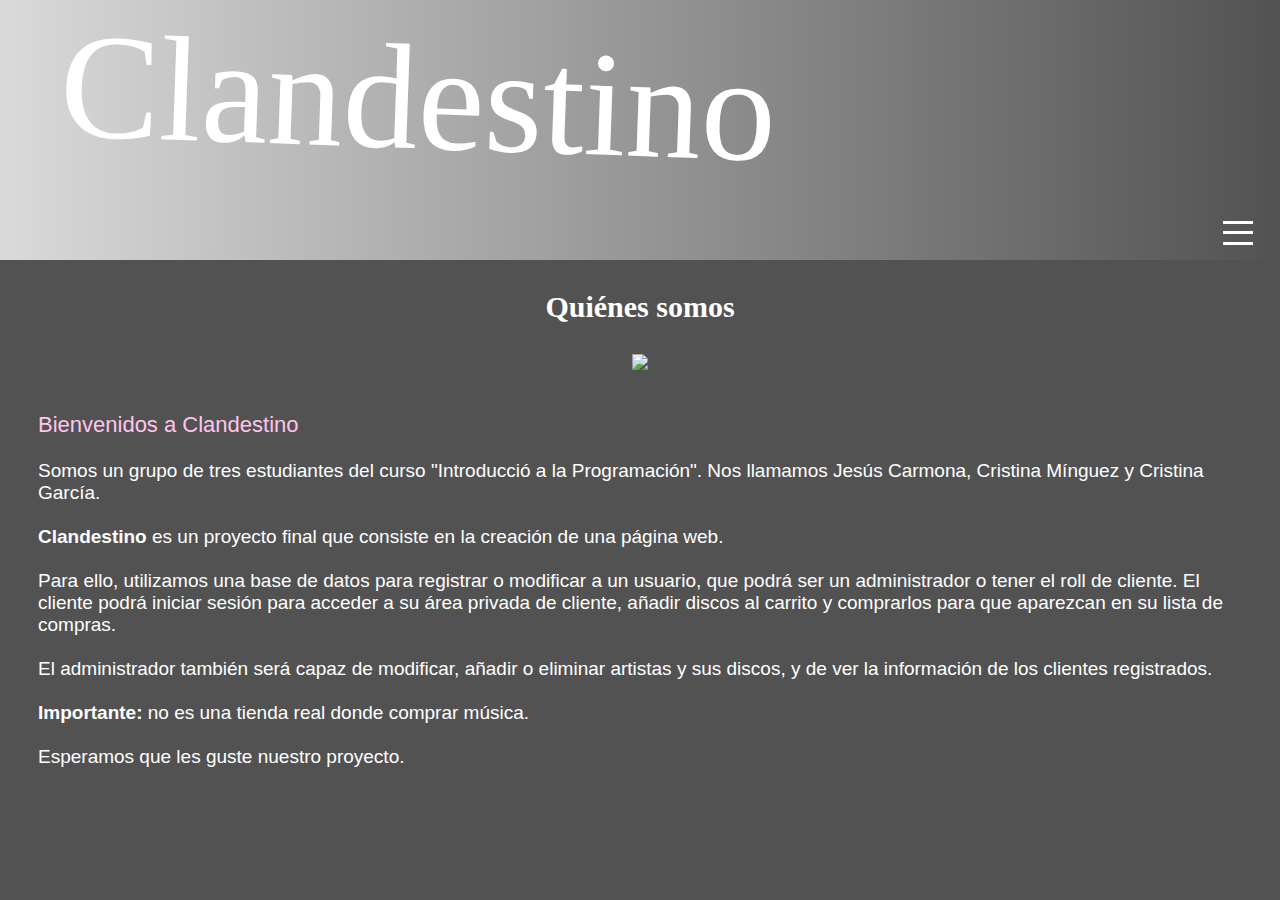
==== src/main/webapp/QuienesSomos.html @ d307aca5 "COOKIE arreglada y Quiénes Somos HTML" ====
<!DOCTYPE html>
<html>
<head>
<meta charset="ISO-8859-1">
<link rel="stylesheet" href="style.css">
<link href="https://pagecdn.io/lib/easyfonts/fonts.css" rel="stylesheet">
<title>Qui�nes somos</title>
</head>
<body>
	<header>
		<div class="logo">
			<a href="index.jsp">Clandestino</a>
		</div>
		<input type="checkbox" class="checkbox" id="flag" /> <label for="flag"
			class="menu-toogle"><span></span></label>
		<nav>
			<ul>
				<li><a href="user.jsp">Usuario</a>
				<li><a href="#">Artistas</a>
				<li><a href="#">Noticias</a>
				<li><a href="QuienesSomos.html">Qui�nes somos</a>
			</ul>
		</nav>
	</header>
	<div class="quienessomos">
		<h2>Qui�nes somos</h2>
	</div>
	<div class="imagencentro">
		<img
			src="https://image.freepik.com/vector-gratis/heavy-metal-o-banda-rock-gotico-actuando-escenario-hombres-mujeres-pelo-largo-cantando-tocando-musica-concierto-o-ensayo-aislado-sobre-fondo-blanco-ilustracion-dibujos-animados-plana_198278-1357.jpg">
	</div>
	<main id="somosClandestino">
		<p id="bienvenida">Bienvenidos a Clandestino</p>
		<br>
		<p>Somos un grupo de tres estudiantes del curso
			"Introducci&oacute; a la Programaci&oacute;n". Nos llamamos Jes�s
			Carmona, Cristina M&iacute;nguez y Cristina Garc&iacute;a.</p>
		<br>
		<p>
			<b>Clandestino</b> es un proyecto final que consiste en la
			creaci&oacute;n de una p&aacute;gina web.
		</p>
		<br>
		<p>Para ello, utilizamos una base de datos para registrar o
			modificar a un usuario, que podr&aacute; ser un administrador o tener
			el roll de cliente. El cliente podr&aacute; iniciar sesi�n para
			acceder a su &aacute;rea privada de cliente, a�adir discos al carrito
			y comprarlos para que aparezcan en su lista de compras.</p>
		<br>
		<p>El administrador tambi&eacute;n ser&aacute; capaz de modificar,
			a�adir o eliminar artistas y sus discos, y de ver la
			informaci&oacute;n de los clientes registrados.</p>
		<br>
		<p>
			<b>Importante:</b> no es una tienda real donde comprar m&uacute;sica.
		</p>
		<br>
		<p>Esperamos que les guste nuestro proyecto.</p>
	</main>
</body>
</html>
---- src/main/webapp/style.css ----
*{
	margin: 0px;
	padding: 0px;
	text-decoration: none;
}
h1, h2, h3{
	font-family: 'Bree Serif', serif;}
h1{
	font-size: 50px;
}
h2{
	font-size: 30px;
}
h3{
	font-size: 19px;
}
a{
	text-decoration: none;
}
/*+++++++++++++++++++++++ header y nav ++++++++++++++++++++++++++*/

header{
	background-image: linear-gradient(to right, #dadada, #525252);
	overflow: hidden;
}
.logo {
	font-size: 150px;
	font-family: 'Stardos Stencil', cursive;
	height: 180px;
	margin-left: 60px;
	padding-top: 20px;
	transform: rotate(2deg);
}
header a{
	color: white;
	font-size: 150px;
}
body{
	background-color: #525252;
}
/*++++++++menu hambuergesa+++++*/
#flag {
	display: none;
}
.menu-toogle {
	position: absolute;
	display: block;
	width: 45px;
	height: 45px;
	cursor: pointer;
	right: 20px;
	top: 210px;
	z-index: 1;
}
.menu-toogle span {
	position: absolute;
	top: 0;
	right: 0;
	bottom: 0;
	left: 0;
	width: 30px;
	height: 3px;
	margin: auto;
	background: #fff;
}
.menu-toogle span:before,
.menu-toogle span:after {
	position: absolute;
	width: inherit;
	height: inherit;
	content: '';
	background: #fff;
	left: 0;
}
.menu-toogle span:before {
	top: -0.7em;
}
.menu-toogle span:after {
	bottom: -0.7em;
}
/*+++++++++++++++ NAV ++++++++++++++++++*/
#flag:checked ~ nav{
	bottom: 0px;
}
nav{
	height: 60px;
	position: relative;
	bottom: -60px;
	transition: all 0.5s ease;
}
nav ul{
	margin-right: 80px;
}
/*++++++++++ ANIMATION HAMBUR +++++++++*/
#flag:checked + .menu-toogle span {
	background: none;
}
.menu-toogle span {
	transition: background 0s .25s;
	font-size: 15px;
}
.menu-toogle span:before {
	-webkit-transition-property: top, transform;
	transition-property: top, transform;
}
.menu-toogle span:after {
	-webkit-transition-property: bottom, transform;
	transition-property: bottom, transform;
}
#flag:checked + .menu-toogle span:before {
	top: 0;
	-webkit-transform: rotate(45deg);
	-ms-transform: rotate(45deg);
	transform: rotate(45deg);
}
#flag:checked + .menu-toogle span:after {
	bottom: 0;
	-webkit-transform: rotate(-45deg);
	-ms-transform: rotate(-45deg);
	transform: rotate(-45deg);
}
#flag:checked + .menu-toogle span:before,
#flag:checked + .menu-toogle span:after {
	-webkit-transition-delay: 0s, .25s;
	transition-delay: 0s, .25s;
}
.menu-toogle span:before,
.menu-toogle span:after {
	-webkit-transition-delay: .25s, 0s;
	-webkit-transition-duration: .25s, .25s;
	transition-delay: .25s, 0s;
	transition-duration: .25s, .25s;
}
/*++++++++++++++++++++ Nav +++++++++++++++++++++++++*/
nav {
	text-align: right;
	background-color: #a8199f;
}
nav ul li{
	display: inline-block;
	margin: 15px 20px;
	font-size: 25px;
}
nav ul li a{
	color: white;
	font-size: 25px;
}
/*++++++++++++++++++ tablas ++++++++++++++++++++++++++*/
.botoncrear{
	background: none;
	border: none;
	font-size: 30px;
	cursor: pointer;
	position: absolute;
	right: 200px;
}
.botoncrear:hover{
	color: #a8199f;	
}
table, th, td{
    border-left: solid 2px #fff!important;
    border-right: solid 2px #fff!important;
    border-top: none!important;
    border-bottom: none!important;
}
table {
	margin: 30px auto;
	border-collapse: collapse;
}
table caption {
	font-size: 40px;
	font-family: 'Bree Serif', serif;
	margin-bottom: 20px;
}

table th, td{
	padding: 5px 20px;
	color: #fff;
	font-size: 16px;
}

table td button{
	background: none;
	border: none;
	cursor: pointer;
	margin-right: 20px;
}
table td div{
	width: 50px;
	height: 50px;
	background-size: cover;
	background-position: center;
}
table tr .fa-edit:hover{
	color: #a8199f;
}
table th{
    background-color: #a8199f;
	font-size: 20px;
	color: #fff;
}
table tr:nth-child(even) td{
    background-color: #525252;
}
table tr:nth-child(odd) td{
    background-color: #a8199f;;
}
table tr:nth-child(even) .fa-edit:hover{
	color: #a8199f;
}
table tr:nth-child(odd) .fa-edit:hover{
	color: #525252;
}

table tr .fa-edit{
	color: #fff;
	font-size: 25px;
}
table tr .fa-trash{
	color: #ff0000;;
	font-size: 25px;
}
/*   +++++++++++++++++++++++++++++++++++ iframe de las tablas   +++++++++++++++++++++++++++++++++++*/
#iframeuser {
	width: 70vw;
	height: 300px;
	margin: 0px auto 100px auto;
	display: block
}
#iframeart {
	width: 900px;
	height: 300px;
	display: block;
	margin: 0px auto 100px auto;
}
/*++++++++++++ formularios +++++++++++++*/
#form {
	width: 350px;
	margin: auto;
	padding: 30px 40px;
	text-align: center;
	background-color: #a8199f;
	color: white;
	font-family: 'Barlow Semi Condensed', sans-serif;
	position: absolute;
	left: calc(50vw - 200px);
	top: calc(50vh - 215px);
}
.backform {
	width: 100vw;
	position: absolute;
	height: 100vh;
	background-color: rgba(255,255,255,0.5);
	left: 0px;
	z-index: -1;
}
#formiframeuser{
	width: calc(100vw - 80px);
	height: 240px;
	margin: auto;
	padding: 50px 40px;
	text-align: right;
	background-color: #a8199f;
	color: white;
	font-family: 'Barlow Semi Condensed', sans-serif;
}
#formiframeart{
	width: calc(100vw - 80px);
	height: 240px;
	margin: auto;
	padding: 50px 40px;
	text-align: right;
	background-color: #a8199f;
	color: white;
	font-family: 'Barlow Semi Condensed', sans-serif;
}
#formuser1 {
	position: fixed;
	top: -500px;
}
#formuser2{
	position: relative;
}
.input {
	background-color: #525252;
	border-top: none;
	border-right: none;
	border-left: none;
	border-bottom: solid 1px #fff;
	color: white;
	height: 20px;
}
.cerr1{
	position: absolute;
	background: none;
	border: none;
	cursor: pointer;
	left: calc(50vw - 200px);
	top: calc(50vh - 215px);
	z-index: 1;
	font-size: 30px;
}
.cerr2{
	position: absolute;
	background: none;
	border: none;
	cursor: pointer;
	left: calc(100vw - 50px);
	z-index: 1;
}
.botonform{
	border: none;
	font-size: 30px;
	padding: 20px;
	font-family: 'Stardos Stencil', cursive;
	margin-top: 20px;
	transform: rotate(5deg);
	cursor: pointer;
	position: absolute;
	left: 200px;
	bottom: -50px;
}
.botonform2{
	background-color: #525252;
	border: none;
	font-size: 20px;
	padding: 5px 10px;
	color: #fff;
	cursor: pointer;
}
.botonform2:hover{
	background-color: #fff;
	color: #525252;
}
.botonform:hover{
	background-color: #525252;
	color: #fff;
	transition:0.3s;
	padding: 30px;
	transform: rotate(-5deg);
}
.botoncerrar:hover{
	color: white;
}
.botoncerrar i{
	font-size: 30px;
}
#formcreauser, #formcrearart, #formcreardisc, #fomrmodiuser, #fomrmodiart, #fomrmodidisc{
	position: absolute;
	left: -110vw;
	top: 500px;
	transition: 1s;
}
form label{
	font-size: 30px;
}
form input{
	margin-bottom: 10px;
}
.input1{
	margin-left: 63px;
}
.imgYboton *{
	display: inline-block;
	vertical-align: top;
	margin-top: 30px;
}
.formborrar{
	display: inline-block;
}
/*++++++++++++++++++++++++++++++ logon +++++++++++++++++++++++++++++*/

.msgerr{
	color:white;
	font-size: 20px;
}
/*+++++++++++++++++++++++++ Pagina de Usuario ++++++++++++++++++++++*/
section{
	width: 85vw;
	margin: auto;
	margin-top: 50px;
	padding: 50px;
	background-color: white;
}
section h2{
	text-align: center;
}
section h2, button{
	display: inline-block;
}
.headuser{
	position: relative;
	margin-bottom: 50px;
}
.headuser .imguser, .nameuser, .lugaruser{
	display: inline-block;
}
.headuser .nameuser, .lugaruser{
	position: absolute;
}
.headuser .imguser{
	width: 200px;
	height: 200px;
	background-size: cover;
	background-position: center;
}
.nameuser{
	margin-left: 50px;
}
.nameuser h1:nth-child(1){
	font-size: 60px;
}
.lugaruser{
	right: 0px;
	text-align: right;
}
.lugaruser h1:nth-child(1){
	font-size: 60px;
}
.bodysection{
	text-align: center;
}
.logout{
	text-align: center;
	margin-top: 30px;
}
.botonlogout{
	border: none;
	padding: 20px;
	background-color: #525252;
	color: #fff;
	font-size: 30px;
	cursor: pointer;
}
.botonlogout:hover{
	background-color: #a8199f;
}
.botonlogout i{
	margin-left: 10px;
}
/*++++++++++++++++++++++++++++ p�gina de artista +++++++++++++++++++++++++++*/
.headart {
	position: relative;
	margin-bottom: 50px;
	width: 100%;
	height: 550px;
}
.headart img{
	display: inline-block;
}
.headart img {
	max-width: 65vw;
	max-height: 530px;
}
.infoart{
	display:inline-block;
	position:absolute;
	bottom:0px;
	padding: 0px 20px;
	right:10vw;
	background-color: rgba(82, 82, 82, 0.3);
	text-align: right;
}
.infoart h1{
	font-size: 80px;
}
.bodyart{
	text-align: center;
}
.discosart {
	margin: 50px;
	display: inline-block;
	position: relative;
	width: 250px;
}
.discosart *{
	display: block;
}
.discosart img{
	width: 200px;
	margin: auto;
}
.discosart h2:nth-child(3) , .fa-euro-sign{
	display: inline-block;
	margin: 0px 5px;
}
.discosart .fa-euro-sign{
	font-size: 25px;
}
.botoncarrito{
	background: none;
	border: none;
	position: absolute;
	left: 90px;
	cursor: pointer;
}
.botoncarrito .fa-shopping-cart{
	font-size: 50px;
	display: block;
}
.botoncarrito .fa-shopping-cart:hover{
	transition: 0.5s;
	font-size: 60px;
	color: #a8199f;
}

/*+++++++++++++++++++++++++++++++++ Imdex ++++++++++++++++++++++++++++*/
.catal{
	width: 33vw;
	/*margin: auto;*/
	margin-left: 50px;
	margin-top: 50px;
	display: inline-block;
	position: absolute;
	font-size: 0px;
}
.catalogos{
	height: 250px;
	background-size: cover;
	background-position: center;
	width: 16vw;
	display: inline-block;
}
.catalogos div {
	position: relative;
	height: 250px;
	background-image: linear-gradient(to top, #dadada, rgba(255,255,255,0) 50%);
	transition: 0.5s;
}
.catalogos div *{
	position: absolute;
	color: #a8199f;
	bottom: 0px;
	margin-left: 10px;
}
.catalogos div h2 {
	bottom: 35px;
	line-height: 30px;
}
.catalogos div .fa{
	left: 30px;
	font-size: 19px;
}
.catalogos div:hover{
	background-color: rgba(255,255,255,0.5);
	
	transition: 0.5s;
}
.cataldisc{
	left:35vw;
}

.quienessomos h2{
	color: #fff;
	padding: 1em;
	text-align: center;
}

.imagencentro {
	text-align: center;
}

#bienvenida {
	color: #FFC5ED;
	font-size: 22px;
}

#somosClandestino {
	color: #fff;
	font-size: 19px;
	font-family: Verdana, sans-serif;
	padding: 2em;	
}
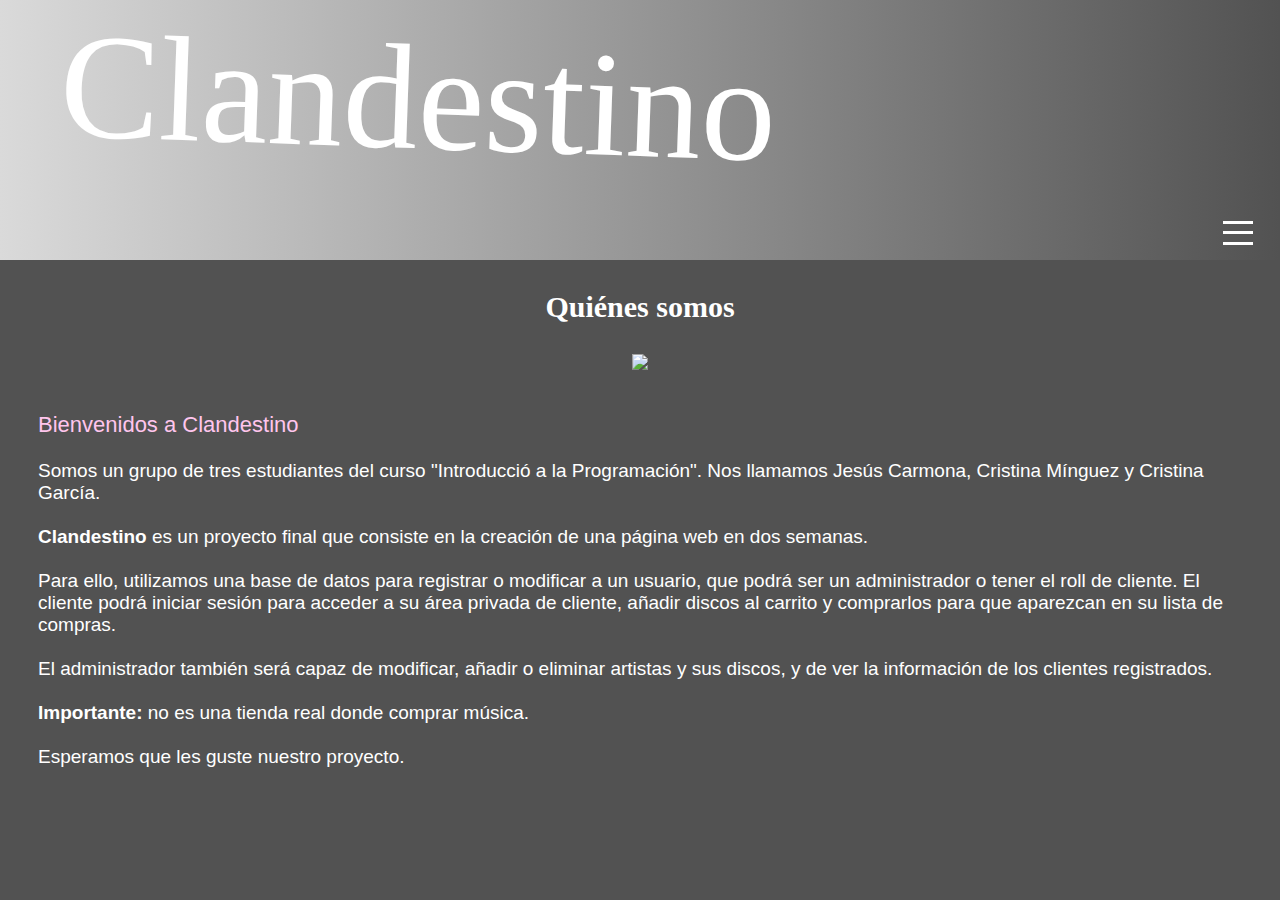
==== commit b3bce527: "cosas" ====
--- a/src/main/webapp/QuienesSomos.html
+++ b/src/main/webapp/QuienesSomos.html
@@ -38,7 +38,7 @@
 		<br>
 		<p>
 			<b>Clandestino</b> es un proyecto final que consiste en la
-			creaci&oacute;n de una p&aacute;gina web.
+			creaci&oacute;n de una p&aacute;gina web en dos semanas.
 		</p>
 		<br>
 		<p>Para ello, utilizamos una base de datos para registrar o
--- a/src/main/webapp/style.css
+++ b/src/main/webapp/style.css
@@ -152,88 +152,203 @@
 	font-size: 30px;
 	cursor: pointer;
 	position: absolute;
-	right: 200px;
+	right: 15vw;
 }
 .botoncrear:hover{
 	color: #a8199f;	
 }
-table, th, td{
-    border-left: solid 2px #fff!important;
-    border-right: solid 2px #fff!important;
+.tablacrear th, .tablacrear td{
+    border-left: solid 2px #fff;
+    border-right: solid 2px #fff;
     border-top: none!important;
     border-bottom: none!important;
 }
-table {
+.tablacrear {
 	margin: 30px auto;
 	border-collapse: collapse;
 }
-table caption {
+.tablacrear caption {
 	font-size: 40px;
 	font-family: 'Bree Serif', serif;
 	margin-bottom: 20px;
 }
 
-table th, td{
+.tablacrear th, .tablacrear td{
 	padding: 5px 20px;
 	color: #fff;
 	font-size: 16px;
 }
 
-table td button{
+.tablacrear td button{
 	background: none;
 	border: none;
 	cursor: pointer;
 	margin-right: 20px;
 }
-table td div{
+.tablacrear td div{
 	width: 50px;
 	height: 50px;
 	background-size: cover;
 	background-position: center;
 }
-table tr .fa-edit:hover{
+.tablacrear tr .fa-edit:hover{
 	color: #a8199f;
 }
-table th{
+.tablacrear th{
     background-color: #a8199f;
 	font-size: 20px;
 	color: #fff;
 }
-table tr:nth-child(even) td{
+.tablacrear tr:nth-child(even) td{
     background-color: #525252;
 }
-table tr:nth-child(odd) td{
+.tablacrear tr:nth-child(odd) td{
     background-color: #a8199f;;
 }
-table tr:nth-child(even) .fa-edit:hover{
+.tablacrear tr:nth-child(even) .fa-edit:hover{
 	color: #a8199f;
 }
-table tr:nth-child(odd) .fa-edit:hover{
+.tablacrear tr:nth-child(odd) .fa-edit:hover{
 	color: #525252;
 }
 
-table tr .fa-edit{
+.tablacrear tr .fa-edit{
 	color: #fff;
 	font-size: 25px;
 }
-table tr .fa-trash{
+.tablacrear tr .fa-trash-alt{
 	color: #ff0000;;
 	font-size: 25px;
 }
-/*   +++++++++++++++++++++++++++++++++++ iframe de las tablas   +++++++++++++++++++++++++++++++++++*/
-#iframeuser {
+.tablacrear a{
+	margin-right: 10px;
+}
+/*   +++++++++++++++++++++++++++++++++++ tablas   +++++++++++++++++++++++++++++++++++*/
+.tablas{
+	height: 500px;
+	overflow: auto;
+	margin: 0px auto 100px auto;
 	width: 70vw;
-	height: 300px;
-	margin: 0px auto 100px auto;
-	display: block
-}
-#iframeart {
-	width: 900px;
-	height: 300px;
-	display: block;
-	margin: 0px auto 100px auto;
-}
-/*++++++++++++ formularios +++++++++++++*/
+	background-color: #525252;
+}
+
+/* ++++++++++++++++++++++++++ formularios Login +++++++++++++++++ ++++++++++++++++++++++++*/
+.formlogin{
+	display:inline-block;
+	background-color:#a8199f;
+	text-align: right;
+	padding: 50px;
+	position:relative;
+}
+.formlogin h2{
+	margin: auto;
+	display: inline-block;
+}
+.formlogin input {
+	background-color: #525252;
+	border: none;
+	height: 35px;
+	font-size: 20px;
+	padding-left: 10px;
+	border-bottom: 2px white solid;
+	color: #fff;
+	margin: 10px 0px;
+}
+.formlogin .botonlogin{
+	background-color: #fff;
+	border: none;
+	font-size: 30px;
+	padding: 20px;
+	font-family: 'Stardos Stencil', cursive;
+	margin-top: 20px;
+	height: 90px;
+	transform: rotate(5deg);
+	color: #525252;
+	cursor: pointer;
+	position: absolute;
+	left: 200px;
+	bottom: -50px;
+	transition:0.3s;
+}
+.formlogin .botonlogin:hover{
+	background-color: #a8199f;
+	border: solid 2px #fff;
+	color: #fff;
+	transition:0.3s;
+	padding: 30px;
+	transform: rotate(-5deg);
+}
+@media screen and (max-width: 1400px){
+	.formlogin{
+	margin: 50px auto;
+	}
+}
+/* ++++++++++++++++++++++++++ formularios de modificar ++++++++++++++++++++++++*/
+.tablaform1{
+	margin: 50px 15vw 0px 15vw;
+}
+.tablaform1 div:nth-child(2){
+	display: inline-block;
+}
+.tablaform2 {
+	border-collapse: collapse;
+	display: inline-block;
+}
+.tablaform2 tr td {
+	background: none;
+	padding: 5px;
+	font-family: 'Bree Serif', serif;
+}
+.tablaform2 tr td:nth-child(odd) {
+	text-align: right;
+}
+.urlavatar{
+	margin: 0px 15vw 50px;
+}
+.urlavatar label{
+	font-family: 'Bree Serif', serif;
+}
+.formmodi {
+	background-color: #a8199f;
+	font-size: 30px;
+	padding: 50px 0px;
+}
+.formmodi h1{
+	text-align: center;
+}
+.tablaform2 input, .urlavatar input{
+	background-color: #525252;
+	border: none;
+	height: 35px;
+	font-size: 20px;
+	padding-left: 10px;
+	border-bottom: 2px white solid;
+	color: #fff;
+}
+.imgform {
+	display: inline-block;
+	width: 250px;
+	height: 250px;
+	background-size: cover;
+	margin: auto;
+}
+.imginput{
+	width: 847px;
+}
+.botmodi{
+	margin-left: 50vw;
+	background-color: #525252;
+	border: none;
+	font-size: 20px;
+	color: #fff;
+	cursor: pointer;
+	padding: 10px;
+}
+.botmodi:hover{
+	background-color: #fff;
+	color: #525252;
+}
+/*+++++++++++++++++++++ formularios de crear ++++++++++++++++++++++++++*/
 #form {
 	width: 350px;
 	margin: auto;
@@ -254,26 +369,6 @@
 	left: 0px;
 	z-index: -1;
 }
-#formiframeuser{
-	width: calc(100vw - 80px);
-	height: 240px;
-	margin: auto;
-	padding: 50px 40px;
-	text-align: right;
-	background-color: #a8199f;
-	color: white;
-	font-family: 'Barlow Semi Condensed', sans-serif;
-}
-#formiframeart{
-	width: calc(100vw - 80px);
-	height: 240px;
-	margin: auto;
-	padding: 50px 40px;
-	text-align: right;
-	background-color: #a8199f;
-	color: white;
-	font-family: 'Barlow Semi Condensed', sans-serif;
-}
 #formuser1 {
 	position: fixed;
 	top: -500px;
@@ -281,7 +376,7 @@
 #formuser2{
 	position: relative;
 }
-.input {
+#form .input {
 	background-color: #525252;
 	border-top: none;
 	border-right: none;
@@ -289,6 +384,7 @@
 	border-bottom: solid 1px #fff;
 	color: white;
 	height: 20px;
+	margin-bottom: 10px;
 }
 .cerr1{
 	position: absolute;
@@ -345,7 +441,7 @@
 .botoncerrar i{
 	font-size: 30px;
 }
-#formcreauser, #formcrearart, #formcreardisc, #fomrmodiuser, #fomrmodiart, #fomrmodidisc{
+#formcreauser, #formcrearart, #formcreardisc{
 	position: absolute;
 	left: -110vw;
 	top: 500px;
@@ -354,9 +450,6 @@
 form label{
 	font-size: 30px;
 }
-form input{
-	margin-bottom: 10px;
-}
 .input1{
 	margin-left: 63px;
 }
@@ -368,7 +461,7 @@
 .formborrar{
 	display: inline-block;
 }
-/*++++++++++++++++++++++++++++++ logon +++++++++++++++++++++++++++++*/
+/*++++++++++++++++++++++++++++++ login +++++++++++++++++++++++++++++*/
 
 .msgerr{
 	color:white;
@@ -437,6 +530,9 @@
 }
 .botonlogout i{
 	margin-left: 10px;
+}
+.carrito{
+	text-align: center;
 }
 /*++++++++++++++++++++++++++++ p�gina de artista +++++++++++++++++++++++++++*/
 .headart {
@@ -472,6 +568,7 @@
 	display: inline-block;
 	position: relative;
 	width: 250px;
+	height: 480px;
 }
 .discosart *{
 	display: block;
@@ -480,9 +577,25 @@
 	width: 200px;
 	margin: auto;
 }
+.discosart h2:nth-child(2){
+	height: 140px;
+}
 .discosart h2:nth-child(3) , .fa-euro-sign{
 	display: inline-block;
 	margin: 0px 5px;
+}
+.discosart form {
+	height: 100px;
+	position: absolute;
+	bottom: 0px;
+	width: 100%;
+}
+.discosart form *{
+	display: inline-block;
+}
+.discosart form input:nth-child(4){
+	width: 40px;
+	margin-left: 20px;
 }
 .discosart .fa-euro-sign{
 	font-size: 25px;
@@ -493,6 +606,7 @@
 	position: absolute;
 	left: 90px;
 	cursor: pointer;
+	bottom: 0px;
 }
 .botoncarrito .fa-shopping-cart{
 	font-size: 50px;
@@ -507,7 +621,6 @@
 /*+++++++++++++++++++++++++++++++++ Imdex ++++++++++++++++++++++++++++*/
 .catal{
 	width: 33vw;
-	/*margin: auto;*/
 	margin-left: 50px;
 	margin-top: 50px;
 	display: inline-block;
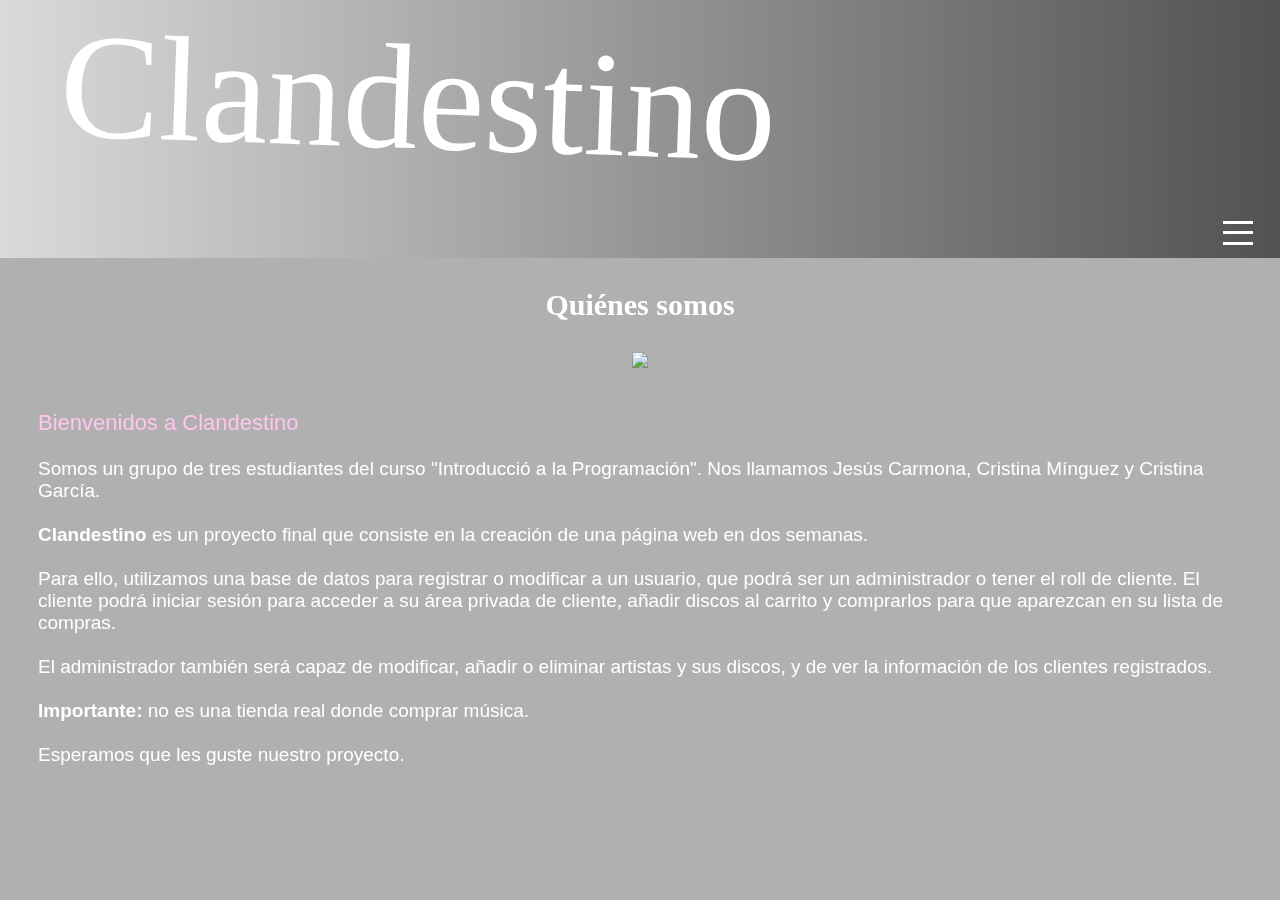
==== commit 9cbfb20f: "boton carito y mas" ====
--- a/src/main/webapp/QuienesSomos.html
+++ b/src/main/webapp/QuienesSomos.html
@@ -57,5 +57,6 @@
 		<br>
 		<p>Esperamos que les guste nuestro proyecto.</p>
 	</main>
+	
 </body>
 </html>--- a/src/main/webapp/style.css
+++ b/src/main/webapp/style.css
@@ -1,7 +1,8 @@
-*{
+* {
 	margin: 0px;
 	padding: 0px;
 	text-decoration: none;
+	list-style: none;
 }
 h1, h2, h3{
 	font-family: 'Bree Serif', serif;}
@@ -16,6 +17,20 @@
 }
 a{
 	text-decoration: none;
+}
+body {
+	background-size: 800px;
+	background-image: url("https://img.wallpapersafari.com/desktop/1024/576/62/28/89hAtx.jpg"), url("https://media.tarkett-image.com/large/TH_25094225_25187225_001.jpg");
+	background-blend-mode: luminosity;
+	background-attachment: fixed;
+}
+body::before {
+	content: '';
+	background-color: rgba(156, 156, 156,0.8);
+	position: fixed;
+	width: 100%;
+	height: 100%;
+	z-index: -1;
 }
 /*+++++++++++++++++++++++ header y nav ++++++++++++++++++++++++++*/
 
@@ -34,9 +49,6 @@
 header a{
 	color: white;
 	font-size: 150px;
-}
-body{
-	background-color: #525252;
 }
 /*++++++++menu hambuergesa+++++*/
 #flag {
@@ -83,7 +95,6 @@
 	bottom: 0px;
 }
 nav{
-	height: 60px;
 	position: relative;
 	bottom: -60px;
 	transition: all 0.5s ease;
@@ -138,12 +149,17 @@
 }
 nav ul li{
 	display: inline-block;
-	margin: 15px 20px;
+	padding: 15px 20px;
 	font-size: 25px;
+	transition: 0.1s;
 }
 nav ul li a{
 	color: white;
 	font-size: 25px;
+}
+nav ul li:hover{
+	background-color: #525252;
+	transition: 0.3s;
 }
 /*++++++++++++++++++ tablas ++++++++++++++++++++++++++*/
 .botoncrear{
@@ -239,6 +255,7 @@
 	text-align: right;
 	padding: 50px;
 	position:relative;
+	border-radius: 15px;
 }
 .formlogin h2{
 	margin: auto;
@@ -360,6 +377,7 @@
 	position: absolute;
 	left: calc(50vw - 200px);
 	top: calc(50vh - 215px);
+	border-radius: 15px;
 }
 .backform {
 	width: 100vw;
@@ -368,6 +386,7 @@
 	background-color: rgba(255,255,255,0.5);
 	left: 0px;
 	z-index: -1;
+	filter: blur(400px);
 }
 #formuser1 {
 	position: fixed;
@@ -386,13 +405,13 @@
 	height: 20px;
 	margin-bottom: 10px;
 }
-.cerr1{
+.cerr1 {
 	position: absolute;
 	background: none;
 	border: none;
 	cursor: pointer;
 	left: calc(50vw - 200px);
-	top: calc(50vh - 215px);
+	top: calc(50vh - 219px);
 	z-index: 1;
 	font-size: 30px;
 }
@@ -470,16 +489,12 @@
 /*+++++++++++++++++++++++++ Pagina de Usuario ++++++++++++++++++++++*/
 section{
 	width: 85vw;
-	margin: auto;
-	margin-top: 50px;
+	margin: 50px auto;
 	padding: 50px;
 	background-color: white;
 }
 section h2{
 	text-align: center;
-}
-section h2, button{
-	display: inline-block;
 }
 .headuser{
 	position: relative;
@@ -513,13 +528,17 @@
 .bodysection{
 	text-align: center;
 }
-.logout{
-	text-align: center;
-	margin-top: 30px;
+.logout {
+	text-align: right;
+	display: inline-block;
+	width: auto;
+	position: absolute;
+	right: 0px;
+	bottom: 10px;
 }
 .botonlogout{
 	border: none;
-	padding: 20px;
+	padding: 10px;
 	background-color: #525252;
 	color: #fff;
 	font-size: 30px;
@@ -531,10 +550,81 @@
 .botonlogout i{
 	margin-left: 10px;
 }
-.carrito{
+.carrito, .disccomp {
 	text-align: center;
-}
-/*++++++++++++++++++++++++++++ p�gina de artista +++++++++++++++++++++++++++*/
+	min-height: 200px;
+	max-height: 600px;
+	overflow: auto;
+	margin-bottom: 50px;
+}
+
+.discoscomp {
+	margin: 30px auto;
+	display: inline-block;
+	width: 250px;
+	color: #000;
+}
+.discoscomp *{
+	display: block;
+}
+.discoscomp img{
+	width: 200px;
+	margin: auto;
+}
+.discoscomp .fa-euro-sign{
+	font-size: 15px;
+}
+.imgcarrito {
+	background-image: url(https://ih1.redbubble.net/image.1026630873.2447/flat,750x,075,f-pad,750x1000,f8f8f8.jpg);
+	background-size: 150px;
+	background-position: center;
+	background-repeat: no-repeat;
+	width: 100px;
+	height: 100px;
+	margin: auto;
+}
+#carritoventana {
+	display: none;
+	position: fixed;
+	top: 0;
+	right: 0;
+	background-color: rgba(255,255,255,0.8);
+	z-index: 1;
+	padding: 0px calc(50vw - 400px) calc(50vh - 100px);
+	width: 800px;
+}
+.botonventcarrito {
+	background-color: #525252;
+	width: 200px;
+	display: block;
+	margin: auto;
+	cursor: pointer;
+}
+.botonventcarrito:hover{
+	background-color: #a8199f;
+}
+.formcarritoboton {
+	background-color: #a8199f;
+	padding: 100px 0px;
+	border-radius: 15px;
+}
+.discoscaritoventana {
+	display: inline-block;
+	width: 200px;
+}
+.discoscaritoventana img{
+	width: 50px;
+}
+.outventanacarrito {
+	position: absolute;
+	background: none;
+	border: none;
+	cursor: pointer;
+	left: calc(50vw - 400px);
+	top: -5px;
+	font-size: 30px;
+}
+/*++++++++++++++++++++++++++++ p�gina del artista +++++++++++++++++++++++++++*/
 .headart {
 	position: relative;
 	margin-bottom: 50px;
@@ -554,7 +644,7 @@
 	bottom:0px;
 	padding: 0px 20px;
 	right:10vw;
-	background-color: rgba(82, 82, 82, 0.3);
+	background-color: rgba(200, 200, 200, 0.5);
 	text-align: right;
 }
 .infoart h1{
@@ -618,25 +708,71 @@
 	color: #a8199f;
 }
 
-/*+++++++++++++++++++++++++++++++++ Imdex ++++++++++++++++++++++++++++*/
-.catal{
-	width: 33vw;
-	margin-left: 50px;
-	margin-top: 50px;
-	display: inline-block;
-	position: absolute;
+/*+++++++++++++++++++++++++++++++++ artistas  ++++++++++++++++++++++++++++*/
+.artdisc {
+	width: 90vw;
+	margin: 5vw;
+	display: inline-block;
 	font-size: 0px;
 }
-.catalogos{
-	height: 250px;
+.artdisca{
 	background-size: cover;
 	background-position: center;
-	width: 16vw;
+	width: 33%;
+	display: inline-block;
+}
+.artdisca div {
+	position: relative;
+	height: 500px;
+	background-image: linear-gradient(to top, #dadada, rgba(255,255,255,0) 50%);
+	transition: 0.5s;
+}
+.artdisca div *{
+	position: absolute;
+	color: #a8199f;
+	bottom: 0px;
+	margin-left: 10px;
+}
+.artdisca div h2 {
+	bottom: 35px;
+	line-height: 30px;
+}
+.artdisca div .fa{
+	left: 30px;
+	font-size: 19px;
+}
+.artdisca div:hover{
+	background-color: rgba(255,255,255,0.5);
+	
+	transition: 0.5s;
+}
+.artdisca{
+	left:50vw;
+}
+
+/*+++++++++++++++++++++++++++++++++ Imdex ++++++++++++++++++++++++++++*/
+.catalogo {
+    height: 1900px;
+    position: relative;
+}
+
+.catal {
+	width: 40vw;
+	margin-left: 70px;
+	margin-top: 50px;
+	display: inline-block;
+	position: absolute;
+	font-size: 0px;
+}
+.catalogos{
+	background-size: cover;
+	background-position: center;
+	width: 50%;
 	display: inline-block;
 }
 .catalogos div {
 	position: relative;
-	height: 250px;
+	height: 350px;
 	background-image: linear-gradient(to top, #dadada, rgba(255,255,255,0) 50%);
 	transition: 0.5s;
 }
@@ -660,7 +796,7 @@
 	transition: 0.5s;
 }
 .cataldisc{
-	left:35vw;
+	left:50vw;
 }
 
 .quienessomos h2{
@@ -683,4 +819,18 @@
 	font-size: 19px;
 	font-family: Verdana, sans-serif;
 	padding: 2em;	
-}+}
+/*++++++++++++++++++++++++++++++++ footer +++++++++++++++++++++++++++++++++*/
+
+.footer {
+    
+    bottom: 0;
+    width: 100%;
+    height: 200px; 
+    background-image: linear-gradient(to right, #dadada, #525252);
+    color: #A8199F;
+    font-size: 20px;
+    font-family: Bree Serif, serif;
+    padding: 1em;
+    text-align: center;
+}
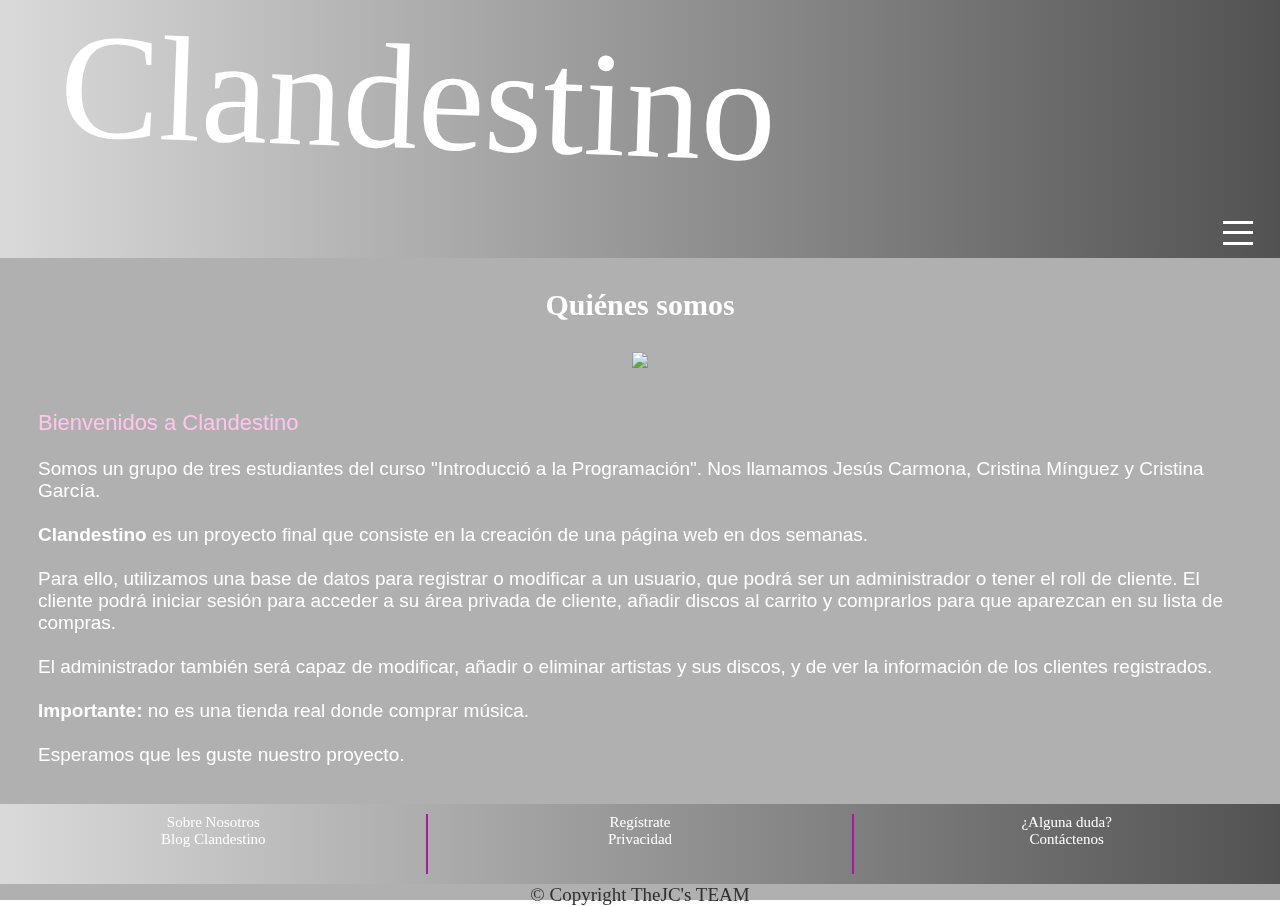
==== commit 89dbcc18: "Footer en Quienes Somos" ====
--- a/src/main/webapp/QuienesSomos.html
+++ b/src/main/webapp/QuienesSomos.html
@@ -4,6 +4,7 @@
 <meta charset="ISO-8859-1">
 <link rel="stylesheet" href="style.css">
 <link href="https://pagecdn.io/lib/easyfonts/fonts.css" rel="stylesheet">
+<link rel="shortcut icon" href="http://arigar.com/wp-content/uploads/2017/06/favicon-music.png">
 <title>Qui�nes somos</title>
 </head>
 <body>
@@ -58,5 +59,31 @@
 		<p>Esperamos que les guste nuestro proyecto.</p>
 	</main>
 	
+	<footer>
+		<div class="footer">
+					<ul>
+					<li>
+						<a href="QuienesSomos.html"> Sobre Nosotros</a><br>
+						<a href="https://www.wakeandlisten.com/bandas-artistas-grupos-emergentes-espana/" target="_blank"> Blog Clandestino</a><br>
+					</li>
+					</ul>	
+					<ul>
+					<li>
+						<a href="loginprueba.jsp"> Reg�strate</a><br>
+						<a href="https://magazine.skyeng.es/wp-content/uploads/2021/04/geekjokes1-1-731x428.jpg" target="_blank"> Privacidad</a><br>
+					</li>
+					</ul>	
+					<ul>
+					<li>
+						<a href="https://get.bandcamp.help/hc/en-us" target="_blank"> �Alguna duda?</a><br>
+						<a href="https://www.digitalbizmagazine.com/wp-content/uploads/2020/01/RPA-contact-center.jpg" target="_blank">Cont�ctenos</a><br>
+					</li>
+					</ul>
+					
+		</div>	
+			<p> � Copyright TheJC's TEAM</p>
+		
+	</footer>	
+	
 </body>
 </html>--- a/src/main/webapp/style.css
+++ b/src/main/webapp/style.css
@@ -5,7 +5,8 @@
 	list-style: none;
 }
 h1, h2, h3{
-	font-family: 'Bree Serif', serif;}
+	font-family: 'Bree Serif', serif;
+}
 h1{
 	font-size: 50px;
 }
@@ -18,13 +19,13 @@
 a{
 	text-decoration: none;
 }
-body {
+body{
 	background-size: 800px;
 	background-image: url("https://img.wallpapersafari.com/desktop/1024/576/62/28/89hAtx.jpg"), url("https://media.tarkett-image.com/large/TH_25094225_25187225_001.jpg");
 	background-blend-mode: luminosity;
 	background-attachment: fixed;
 }
-body::before {
+body::before{
 	content: '';
 	background-color: rgba(156, 156, 156,0.8);
 	position: fixed;
@@ -33,12 +34,11 @@
 	z-index: -1;
 }
 /*+++++++++++++++++++++++ header y nav ++++++++++++++++++++++++++*/
-
 header{
 	background-image: linear-gradient(to right, #dadada, #525252);
 	overflow: hidden;
 }
-.logo {
+.logo{
 	font-size: 150px;
 	font-family: 'Stardos Stencil', cursive;
 	height: 180px;
@@ -51,10 +51,10 @@
 	font-size: 150px;
 }
 /*++++++++menu hambuergesa+++++*/
-#flag {
+#flag{
 	display: none;
 }
-.menu-toogle {
+.menu-toogle{
 	position: absolute;
 	display: block;
 	width: 45px;
@@ -64,7 +64,7 @@
 	top: 210px;
 	z-index: 1;
 }
-.menu-toogle span {
+.menu-toogle span{
 	position: absolute;
 	top: 0;
 	right: 0;
@@ -75,8 +75,7 @@
 	margin: auto;
 	background: #fff;
 }
-.menu-toogle span:before,
-.menu-toogle span:after {
+.menu-toogle span:before, .menu-toogle span:after{
 	position: absolute;
 	width: inherit;
 	height: inherit;
@@ -84,10 +83,10 @@
 	background: #fff;
 	left: 0;
 }
-.menu-toogle span:before {
+.menu-toogle span:before{
 	top: -0.7em;
 }
-.menu-toogle span:after {
+.menu-toogle span:after{
 	bottom: -0.7em;
 }
 /*+++++++++++++++ NAV ++++++++++++++++++*/
@@ -103,47 +102,45 @@
 	margin-right: 80px;
 }
 /*++++++++++ ANIMATION HAMBUR +++++++++*/
-#flag:checked + .menu-toogle span {
+#flag:checked+.menu-toogle span{
 	background: none;
 }
-.menu-toogle span {
+.menu-toogle span{
 	transition: background 0s .25s;
 	font-size: 15px;
 }
-.menu-toogle span:before {
+.menu-toogle span:before{
 	-webkit-transition-property: top, transform;
 	transition-property: top, transform;
 }
-.menu-toogle span:after {
+.menu-toogle span:after{
 	-webkit-transition-property: bottom, transform;
 	transition-property: bottom, transform;
 }
-#flag:checked + .menu-toogle span:before {
+#flag:checked+.menu-toogle span:before{
 	top: 0;
 	-webkit-transform: rotate(45deg);
 	-ms-transform: rotate(45deg);
 	transform: rotate(45deg);
 }
-#flag:checked + .menu-toogle span:after {
+#flag:checked+.menu-toogle span:after{
 	bottom: 0;
 	-webkit-transform: rotate(-45deg);
 	-ms-transform: rotate(-45deg);
 	transform: rotate(-45deg);
 }
-#flag:checked + .menu-toogle span:before,
-#flag:checked + .menu-toogle span:after {
+#flag:checked+.menu-toogle span:before, #flag:checked+.menu-toogle span:after{
 	-webkit-transition-delay: 0s, .25s;
 	transition-delay: 0s, .25s;
 }
-.menu-toogle span:before,
-.menu-toogle span:after {
+.menu-toogle span:before, .menu-toogle span:after{
 	-webkit-transition-delay: .25s, 0s;
 	-webkit-transition-duration: .25s, .25s;
 	transition-delay: .25s, 0s;
 	transition-duration: .25s, .25s;
 }
 /*++++++++++++++++++++ Nav +++++++++++++++++++++++++*/
-nav {
+nav{
 	text-align: right;
 	background-color: #a8199f;
 }
@@ -161,8 +158,30 @@
 	background-color: #525252;
 	transition: 0.3s;
 }
+/*   +++++++++++++++++++++++++++++++++++ desplegar tablas   +++++++++++++++++++++++++++++++++++*/
+#tabuser, #tabart, #tabdisc, #tabcomp{
+	height: 0px;
+	border-top: 3px solid #000;
+	}
+#botondesplegar{
+	display: inline-block;
+	transition: 1s;
+}
+.botonplegar{
+	display: none;
+	transition: 1s;
+	width: 26px;
+	height: 36px;
+}
+.tablas{
+	overflow: auto;
+	margin: 0px auto 100px auto;
+	width: 70vw;
+	background-color: #525252;
+	transition: 1s;
+}
 /*++++++++++++++++++ tablas ++++++++++++++++++++++++++*/
-.botoncrear{
+.botoncrear, .botondesplegar,  .botonplegar{
 	background: none;
 	border: none;
 	font-size: 30px;
@@ -170,31 +189,32 @@
 	position: absolute;
 	right: 15vw;
 }
-.botoncrear:hover{
-	color: #a8199f;	
+.botondesplegar, .botonplegar{
+	right: 20vw;
+}
+.botoncrear:hover , botondesplegar:hover{
+	color: #a8199f;
 }
 .tablacrear th, .tablacrear td{
-    border-left: solid 2px #fff;
-    border-right: solid 2px #fff;
-    border-top: none!important;
-    border-bottom: none!important;
-}
-.tablacrear {
+	border-left: solid 2px #fff;
+	border-right: solid 2px #fff;
+	border-top: none !important;
+	border-bottom: none !important;
+}
+.tablacrear{
 	margin: 30px auto;
 	border-collapse: collapse;
 }
-.tablacrear caption {
+.tablacrear caption{
 	font-size: 40px;
 	font-family: 'Bree Serif', serif;
 	margin-bottom: 20px;
 }
-
 .tablacrear th, .tablacrear td{
 	padding: 5px 20px;
 	color: #fff;
 	font-size: 16px;
 }
-
 .tablacrear td button{
 	background: none;
 	border: none;
@@ -211,15 +231,15 @@
 	color: #a8199f;
 }
 .tablacrear th{
-    background-color: #a8199f;
+	background-color: #a8199f;
 	font-size: 20px;
 	color: #fff;
 }
 .tablacrear tr:nth-child(even) td{
-    background-color: #525252;
+	background-color: #525252;
 }
 .tablacrear tr:nth-child(odd) td{
-    background-color: #a8199f;;
+	background-color: #a8199f;;
 }
 .tablacrear tr:nth-child(even) .fa-edit:hover{
 	color: #a8199f;
@@ -227,7 +247,6 @@
 .tablacrear tr:nth-child(odd) .fa-edit:hover{
 	color: #525252;
 }
-
 .tablacrear tr .fa-edit{
 	color: #fff;
 	font-size: 25px;
@@ -239,29 +258,38 @@
 .tablacrear a{
 	margin-right: 10px;
 }
-/*   +++++++++++++++++++++++++++++++++++ tablas   +++++++++++++++++++++++++++++++++++*/
-.tablas{
-	height: 500px;
-	overflow: auto;
-	margin: 0px auto 100px auto;
-	width: 70vw;
-	background-color: #525252;
-}
-
 /* ++++++++++++++++++++++++++ formularios Login +++++++++++++++++ ++++++++++++++++++++++++*/
+.bodylog{
+	background-color: #a8199f;
+	border-radius: 15px;
+	margin:50px 20vw;
+	text-align: center;
+	padding-top: 20px;
+}
+.botonregis{
+	background-color: #525252;
+	border: none;
+	padding: 10px;
+	margin: 5px;
+	color: #fff;
+}
+.botonregis:hover{
+	background-color: #fff;
+	color: #a8199f;
+}
+#log{
+	display: none;
+}
 .formlogin{
-	display:inline-block;
-	background-color:#a8199f;
 	text-align: right;
-	padding: 50px;
+	padding: 0px 50px 50px 0px;
 	position:relative;
-	border-radius: 15px;
 }
 .formlogin h2{
 	margin: auto;
 	display: inline-block;
 }
-.formlogin input {
+.formlogin input{
 	background-color: #525252;
 	border: none;
 	height: 35px;
@@ -285,26 +313,23 @@
 	position: absolute;
 	left: 200px;
 	bottom: -50px;
-	transition:0.3s;
+	transition: 0.3s;
 }
 .formlogin .botonlogin:hover{
 	background-color: #a8199f;
 	border: solid 2px #fff;
 	color: #fff;
-	transition:0.3s;
+	transition: 0.3s;
 	padding: 30px;
 	transform: rotate(-5deg);
 }
 @media screen and (max-width: 1400px){
-	.formlogin{
-	margin: 50px auto;
-	}
 }
 /* ++++++++++++++++++++++++++ formularios de modificar ++++++++++++++++++++++++*/
-.tablaform1{
+.tablaform1 {
 	margin: 50px 15vw 0px 15vw;
 }
-.tablaform1 div:nth-child(2){
+.tablaform1 div:nth-child(2) {
 	display: inline-block;
 }
 .tablaform2 {
@@ -319,10 +344,10 @@
 .tablaform2 tr td:nth-child(odd) {
 	text-align: right;
 }
-.urlavatar{
+.urlavatar {
 	margin: 0px 15vw 50px;
 }
-.urlavatar label{
+.urlavatar label {
 	font-family: 'Bree Serif', serif;
 }
 .formmodi {
@@ -330,10 +355,10 @@
 	font-size: 30px;
 	padding: 50px 0px;
 }
-.formmodi h1{
-	text-align: center;
-}
-.tablaform2 input, .urlavatar input{
+.formmodi h1 {
+	text-align: center;
+}
+.tablaform2 input, .urlavatar input {
 	background-color: #525252;
 	border: none;
 	height: 35px;
@@ -349,10 +374,10 @@
 	background-size: cover;
 	margin: auto;
 }
-.imginput{
+.imginput {
 	width: 847px;
 }
-.botmodi{
+.botmodi {
 	margin-left: 50vw;
 	background-color: #525252;
 	border: none;
@@ -361,7 +386,7 @@
 	cursor: pointer;
 	padding: 10px;
 }
-.botmodi:hover{
+.botmodi:hover {
 	background-color: #fff;
 	color: #525252;
 }
@@ -383,7 +408,7 @@
 	width: 100vw;
 	position: absolute;
 	height: 100vh;
-	background-color: rgba(255,255,255,0.5);
+	background-color: rgba(255, 255, 255, 0.5);
 	left: 0px;
 	z-index: -1;
 	filter: blur(400px);
@@ -392,7 +417,7 @@
 	position: fixed;
 	top: -500px;
 }
-#formuser2{
+#formuser2 {
 	position: relative;
 }
 #form .input {
@@ -415,7 +440,7 @@
 	z-index: 1;
 	font-size: 30px;
 }
-.cerr2{
+.cerr2 {
 	position: absolute;
 	background: none;
 	border: none;
@@ -423,7 +448,7 @@
 	left: calc(100vw - 50px);
 	z-index: 1;
 }
-.botonform{
+.botonform {
 	border: none;
 	font-size: 30px;
 	padding: 20px;
@@ -435,7 +460,7 @@
 	left: 200px;
 	bottom: -50px;
 }
-.botonform2{
+.botonform2 {
 	background-color: #525252;
 	border: none;
 	font-size: 20px;
@@ -443,89 +468,88 @@
 	color: #fff;
 	cursor: pointer;
 }
-.botonform2:hover{
+.botonform2:hover {
 	background-color: #fff;
 	color: #525252;
 }
-.botonform:hover{
-	background-color: #525252;
-	color: #fff;
-	transition:0.3s;
+.botonform:hover {
+	background-color: #525252;
+	color: #fff;
+	transition: 0.3s;
 	padding: 30px;
 	transform: rotate(-5deg);
 }
-.botoncerrar:hover{
+.botoncerrar:hover {
 	color: white;
 }
-.botoncerrar i{
+.botoncerrar i {
 	font-size: 30px;
 }
-#formcreauser, #formcrearart, #formcreardisc{
+#formcreauser, #formcrearart, #formcreardisc {
 	position: absolute;
 	left: -110vw;
 	top: 500px;
 	transition: 1s;
 }
-form label{
+form label {
 	font-size: 30px;
 }
-.input1{
+.input1 {
 	margin-left: 63px;
 }
-.imgYboton *{
+.imgYboton * {
 	display: inline-block;
 	vertical-align: top;
 	margin-top: 30px;
 }
-.formborrar{
+.formborrar {
 	display: inline-block;
 }
 /*++++++++++++++++++++++++++++++ login +++++++++++++++++++++++++++++*/
-
-.msgerr{
-	color:white;
+.msgerr {
+	color: white;
 	font-size: 20px;
 }
 /*+++++++++++++++++++++++++ Pagina de Usuario ++++++++++++++++++++++*/
-section{
+section {
 	width: 85vw;
 	margin: 50px auto;
 	padding: 50px;
 	background-color: white;
 }
-section h2{
+section h2 {
 	text-align: center;
 }
 .headuser{
 	position: relative;
 	margin-bottom: 50px;
 }
-.headuser .imguser, .nameuser, .lugaruser{
-	display: inline-block;
-}
-.headuser .nameuser, .lugaruser{
-	position: absolute;
-}
-.headuser .imguser{
+.headuser .imguser, .nameuser, .lugaruser {
+	display: inline-block;
+}
+.headuser .nameuser, .lugaruser {
+	position: absolute;
+}
+.headuser .imguser {
 	width: 200px;
 	height: 200px;
 	background-size: cover;
 	background-position: center;
 }
-.nameuser{
+.nameuser {
 	margin-left: 50px;
 }
-.nameuser h1:nth-child(1){
+.nameuser h1:nth-child(1) {
 	font-size: 60px;
 }
-.lugaruser{
+.lugaruser {
 	right: 0px;
 	text-align: right;
 }
-.lugaruser h1:nth-child(1){
+.lugaruser h1:nth-child(1) {
 	font-size: 60px;
 }
-.bodysection{
+.bodysection {
 	text-align: center;
 }
 .logout {
@@ -536,7 +560,7 @@
 	right: 0px;
 	bottom: 10px;
 }
-.botonlogout{
+.botonlogout {
 	border: none;
 	padding: 10px;
 	background-color: #525252;
@@ -544,10 +568,10 @@
 	font-size: 30px;
 	cursor: pointer;
 }
-.botonlogout:hover{
+.botonlogout:hover {
 	background-color: #a8199f;
 }
-.botonlogout i{
+.botonlogout i {
 	margin-left: 10px;
 }
 .carrito, .disccomp {
@@ -557,7 +581,6 @@
 	overflow: auto;
 	margin-bottom: 50px;
 }
-
 .discoscomp {
 	margin: 30px auto;
 	display: inline-block;
@@ -624,6 +647,20 @@
 	top: -5px;
 	font-size: 30px;
 }
+
+#botonesart {
+	font-size: 50px;
+	cursor: pointer;
+}
+
+#botonesart i{
+	color: #525252;
+}
+
+#botonesart :hover {
+	color: #a8199f;
+}
+
 /*++++++++++++++++++++++++++++ p�gina del artista +++++++++++++++++++++++++++*/
 .headart {
 	position: relative;
@@ -631,26 +668,26 @@
 	width: 100%;
 	height: 550px;
 }
-.headart img{
+.headart img {
 	display: inline-block;
 }
 .headart img {
 	max-width: 65vw;
 	max-height: 530px;
 }
-.infoart{
-	display:inline-block;
-	position:absolute;
-	bottom:0px;
+.infoart {
+	display: inline-block;
+	position: absolute;
+	bottom: 0px;
 	padding: 0px 20px;
 	right:10vw;
 	background-color: rgba(200, 200, 200, 0.5);
 	text-align: right;
 }
-.infoart h1{
+.infoart h1 {
 	font-size: 80px;
 }
-.bodyart{
+.bodyart {
 	text-align: center;
 }
 .discosart {
@@ -660,17 +697,17 @@
 	width: 250px;
 	height: 480px;
 }
-.discosart *{
+.discosart * {
 	display: block;
 }
-.discosart img{
+.discosart img {
 	width: 200px;
 	margin: auto;
 }
-.discosart h2:nth-child(2){
+.discosart h2:nth-child(2) {
 	height: 140px;
 }
-.discosart h2:nth-child(3) , .fa-euro-sign{
+.discosart h2:nth-child(3), .fa-euro-sign {
 	display: inline-block;
 	margin: 0px 5px;
 }
@@ -680,17 +717,17 @@
 	bottom: 0px;
 	width: 100%;
 }
-.discosart form *{
-	display: inline-block;
-}
-.discosart form input:nth-child(4){
+.discosart form * {
+	display: inline-block;
+}
+.discosart form input:nth-child(4) {
 	width: 40px;
 	margin-left: 20px;
 }
-.discosart .fa-euro-sign{
+.discosart .fa-euro-sign {
 	font-size: 25px;
 }
-.botoncarrito{
+.botoncarrito {
 	background: none;
 	border: none;
 	position: absolute;
@@ -698,16 +735,15 @@
 	cursor: pointer;
 	bottom: 0px;
 }
-.botoncarrito .fa-shopping-cart{
+.botoncarrito .fa-shopping-cart {
 	font-size: 50px;
 	display: block;
 }
-.botoncarrito .fa-shopping-cart:hover{
+.botoncarrito .fa-shopping-cart:hover {
 	transition: 0.5s;
 	font-size: 60px;
 	color: #a8199f;
 }
-
 /*+++++++++++++++++++++++++++++++++ artistas  ++++++++++++++++++++++++++++*/
 .artdisc {
 	width: 90vw;
@@ -749,19 +785,15 @@
 .artdisca{
 	left:50vw;
 }
-
-/*+++++++++++++++++++++++++++++++++ Imdex ++++++++++++++++++++++++++++*/
+/*+++++++++++++++++++++++++++++++++ Index ++++++++++++++++++++++++++++*/
 .catalogo {
-    height: 1900px;
-    position: relative;
-}
-
+	margin-bottom: 100px;
+}
 .catal {
 	width: 40vw;
 	margin-left: 70px;
 	margin-top: 50px;
 	display: inline-block;
-	position: absolute;
 	font-size: 0px;
 }
 .catalogos{
@@ -776,7 +808,7 @@
 	background-image: linear-gradient(to top, #dadada, rgba(255,255,255,0) 50%);
 	transition: 0.5s;
 }
-.catalogos div *{
+.catalogos div * {
 	position: absolute;
 	color: #a8199f;
 	bottom: 0px;
@@ -786,51 +818,94 @@
 	bottom: 35px;
 	line-height: 30px;
 }
-.catalogos div .fa{
+.catalogos div .fa {
 	left: 30px;
 	font-size: 19px;
 }
-.catalogos div:hover{
-	background-color: rgba(255,255,255,0.5);
+.catalogos div:hover {
+	background-color: rgba(255, 255, 255, 0.5);
+	transition: 0.5s;
+}
+.cataldisc {
+	left: 50vw;
+}
+
+/*++++++++++++++++++++++++++++++++ footer +++++++++++++++++++++++++++++++++*/
+.footer {
+	bottom: 0;
+	width: 100%;
+	height: 250px;
+	background-image: linear-gradient(to right, #dadada, #525252);
+	color: #A8199F;
+	font-size: 20px;
+	font-family: Bree Serif, serif;
+	text-align: center;
+}
+
+.footList {
+	text-align: left;
+	vertical-align: baseline;
 	
-	transition: 0.5s;
-}
-.cataldisc{
-	left:50vw;
-}
-
-.quienessomos h2{
+}
+
+.footContact {
+	text-align: right;
+	width: 200px; 
+	height: 200px;
+}
+
+/*+++++++++++++++++++++++++++++++++++++++++++++ P�gina Qui�nes Somos +++++++++++++++++++++++++++++++++++++++++++++++++++++*/
+
+
+.quienessomos h2 {
 	color: #fff;
 	padding: 1em;
 	text-align: center;
 }
-
 .imagencentro {
 	text-align: center;
 }
-
 #bienvenida {
 	color: #FFC5ED;
 	font-size: 22px;
 }
-
 #somosClandestino {
 	color: #fff;
 	font-size: 19px;
 	font-family: Verdana, sans-serif;
-	padding: 2em;	
-}
+	padding: 2em;
+}
+
 /*++++++++++++++++++++++++++++++++ footer +++++++++++++++++++++++++++++++++*/
-
 .footer {
-    
-    bottom: 0;
-    width: 100%;
-    height: 200px; 
-    background-image: linear-gradient(to right, #dadada, #525252);
-    color: #A8199F;
-    font-size: 20px;
-    font-family: Bree Serif, serif;
-    padding: 1em;
-    text-align: center;
-}
+	background-image: linear-gradient(to right, #dadada, #525252);
+	font-size: 15px;
+	font-family: Bree Serif, serif;
+	height: 60px;
+	text-align: center;
+	column-count:3;
+	column-gap: 0;
+	column-width: 30vw;
+	column-rule: 2px solid #a8199f;
+	column-width: 140px;
+	text-align: -webkit-center;
+    padding: 10px 0;
+    grid-column: 1/3;
+}
+
+.footer a{
+	color: #fff;
+}
+
+footer li :hover{
+	color: #a8199f ;
+}
+
+footer p {
+	display:block;
+	color: #2f2f2f;
+	font-size: 19px;
+	font-family: Bree Serif, serif;
+	text-align: center;
+}
+
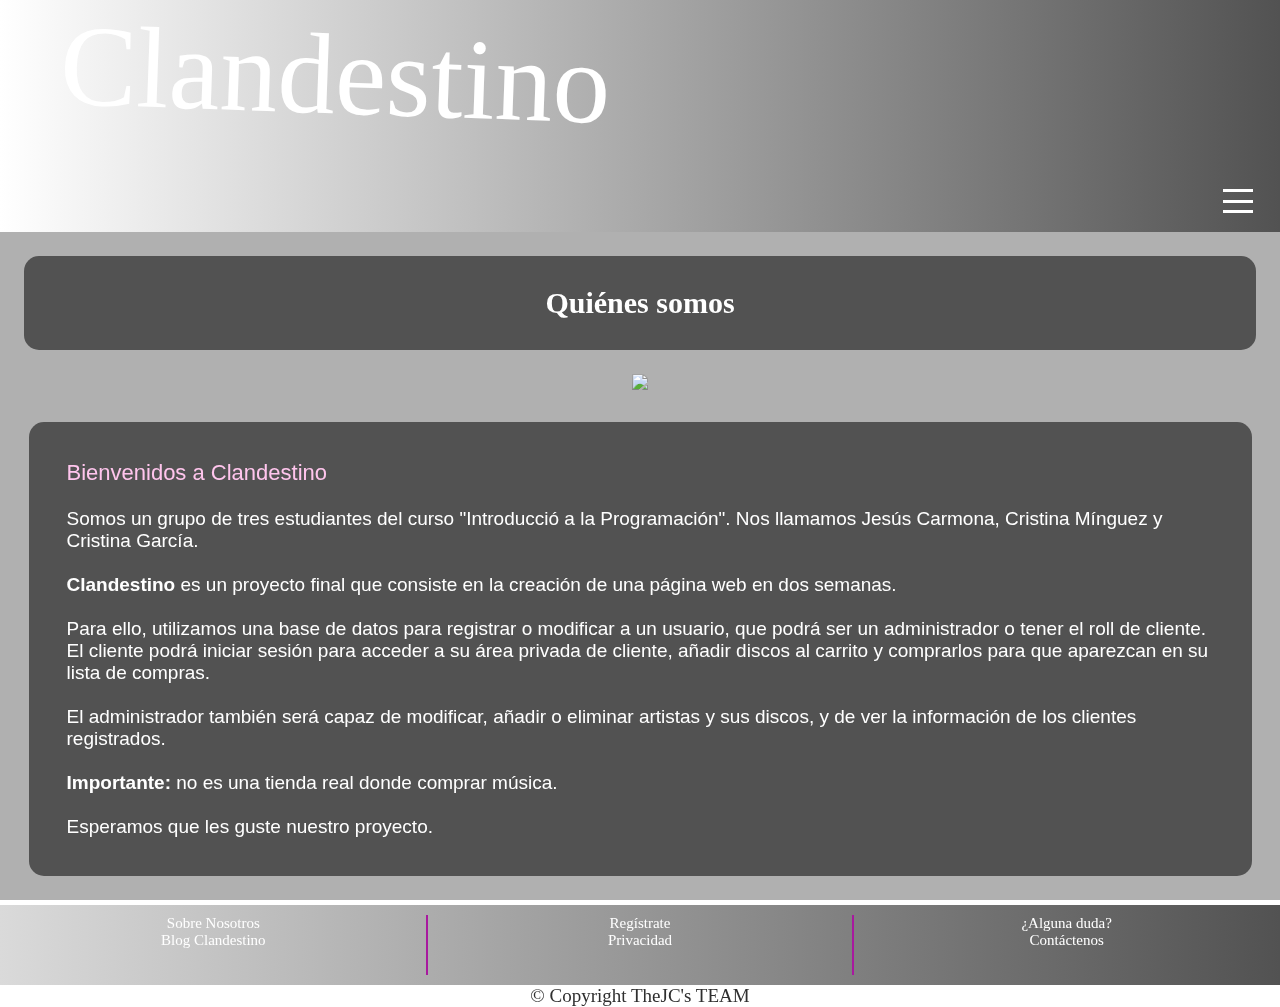
==== commit ee39e752: "ya" ====
--- a/src/main/webapp/QuienesSomos.html
+++ b/src/main/webapp/QuienesSomos.html
@@ -9,20 +9,19 @@
 </head>
 <body>
 	<header>
-		<div class="logo">
-			<a href="index.jsp">Clandestino</a>
-		</div>
-		<input type="checkbox" class="checkbox" id="flag" /> <label for="flag"
-			class="menu-toogle"><span></span></label>
-		<nav>
-			<ul>
-				<li><a href="user.jsp">Usuario</a>
-				<li><a href="#">Artistas</a>
-				<li><a href="#">Noticias</a>
-				<li><a href="QuienesSomos.html">Qui�nes somos</a>
-			</ul>
-		</nav>
-	</header>
+	<div class="logo" ><a href="index.jsp">Clandestino</a></div>
+	<input type="checkbox" class="checkbox" id="flag"/>
+	<label for="flag" class="menu-toogle"><span></span></label>
+	<nav>
+		<ul>
+			<li><a href="Controlador?opcion=sesion">Usuario</a>
+			<li><a href="artistas.jsp">Artistas</a>
+			<li><a href="discos.jsp">Discos</a>
+			<li><a href="https://www.wakeandlisten.com/bandas-artistas-grupos-emergentes-espana/" target="_blank">Noticias</a>
+			<li><a href="QuienesSomos.html">Quienes somos</a>
+		</ul>
+	</nav>
+</header>
 	<div class="quienessomos">
 		<h2>Qui�nes somos</h2>
 	</div>
--- a/src/main/webapp/style.css
+++ b/src/main/webapp/style.css
@@ -34,34 +34,34 @@
 	z-index: -1;
 }
 /*+++++++++++++++++++++++ header y nav ++++++++++++++++++++++++++*/
-header{
-	background-image: linear-gradient(to right, #dadada, #525252);
+header {
+	background-image: linear-gradient(to right, #fff, #525252);
 	overflow: hidden;
 }
-.logo{
-	font-size: 150px;
+.logo {
+	/* font-size: 150px; */
 	font-family: 'Stardos Stencil', cursive;
-	height: 180px;
+	height: 12vw;
 	margin-left: 60px;
 	padding-top: 20px;
 	transform: rotate(2deg);
 }
-header a{
+header a {
 	color: white;
-	font-size: 150px;
+	font-size: 9vw;
 }
 /*++++++++menu hambuergesa+++++*/
 #flag{
 	display: none;
 }
-.menu-toogle{
+.menu-toogle {
 	position: absolute;
 	display: block;
 	width: 45px;
 	height: 45px;
 	cursor: pointer;
 	right: 20px;
-	top: 210px;
+	top: calc(12vw + 25px);
 	z-index: 1;
 }
 .menu-toogle span{
@@ -101,6 +101,8 @@
 nav ul{
 	margin-right: 80px;
 }
+
+
 /*++++++++++ ANIMATION HAMBUR +++++++++*/
 #flag:checked+.menu-toogle span{
 	background: none;
@@ -157,6 +159,18 @@
 nav ul li:hover{
 	background-color: #525252;
 	transition: 0.3s;
+}
+
+@media screen and (max-width: 750px){
+	nav ul li{
+		padding: 5px 10px;
+	}
+	nav ul li a{
+		font-size: 20px;
+	}
+	.menu-toogle {
+	top: calc(12vw + 14px);
+	}
 }
 /*   +++++++++++++++++++++++++++++++++++ desplegar tablas   +++++++++++++++++++++++++++++++++++*/
 #tabuser, #tabart, #tabdisc, #tabcomp{
@@ -277,7 +291,7 @@
 	background-color: #fff;
 	color: #a8199f;
 }
-#log{
+#regis{
 	display: none;
 }
 .formlogin{
@@ -323,7 +337,10 @@
 	padding: 30px;
 	transform: rotate(-5deg);
 }
-@media screen and (max-width: 1400px){
+
+.msgerr {
+	color: white;
+	font-size: 20px;
 }
 /* ++++++++++++++++++++++++++ formularios de modificar ++++++++++++++++++++++++*/
 .tablaform1 {
@@ -504,11 +521,6 @@
 }
 .formborrar {
 	display: inline-block;
-}
-/*++++++++++++++++++++++++++++++ login +++++++++++++++++++++++++++++*/
-.msgerr {
-	color: white;
-	font-size: 20px;
 }
 /*+++++++++++++++++++++++++ Pagina de Usuario ++++++++++++++++++++++*/
 section {
@@ -605,6 +617,7 @@
 	width: 100px;
 	height: 100px;
 	margin: auto;
+	display: block;
 }
 #carritoventana {
 	display: none;
@@ -720,12 +733,23 @@
 .discosart form * {
 	display: inline-block;
 }
-.discosart form input:nth-child(4) {
+.discosart form input:nth-child(3) {
 	width: 40px;
 	margin-left: 20px;
 }
 .discosart .fa-euro-sign {
 	font-size: 25px;
+}
+.discosart form a {
+	padding: 10px;
+	margin-top: 10px;
+	background-color: #525252;
+	color: #fff;
+	font-family: 'Bree Serif', serif;
+	font-size: 19px;
+}
+.discosart form a:hover{
+	background-color: #a8199f;
 }
 .botoncarrito {
 	background: none;
@@ -754,12 +778,13 @@
 .artdisca{
 	background-size: cover;
 	background-position: center;
-	width: 33%;
-	display: inline-block;
+	width: 25%;
+	display: inline-block;
+	left:50vw;
 }
 .artdisca div {
 	position: relative;
-	height: 500px;
+	height: 22vw;
 	background-image: linear-gradient(to top, #dadada, rgba(255,255,255,0) 50%);
 	transition: 0.5s;
 }
@@ -782,20 +807,43 @@
 	
 	transition: 0.5s;
 }
-.artdisca{
-	left:50vw;
-}
 /*+++++++++++++++++++++++++++++++++ Index ++++++++++++++++++++++++++++*/
 .catalogo {
 	margin-bottom: 100px;
 }
 .catal {
 	width: 40vw;
-	margin-left: 70px;
-	margin-top: 50px;
+	margin-left: 6vw;
+	margin-top: 20px;
 	display: inline-block;
 	font-size: 0px;
 }
+.linkcatal {
+	display: block;
+	color: #000;
+	font-size: 50px;
+	font-family: 'Bree Serif', serif;
+	text-align: left;
+	position: relative;
+	margin-bottom: 5px;
+}
+.linkcatal span {
+	height: 3px;
+	width: 0vw;
+	display: block;
+	margin: -10px auto 10px auto;
+	transition: 1s;
+	left: 0;
+	position: absolute;
+}
+.linkcatal:hover {
+	color: #a8199f ;
+}
+.linkcatal:hover span{
+	background-color: #a8199f;
+	width: 40vw;
+	transition: 1s;
+	}
 .catalogos{
 	background-size: cover;
 	background-position: center;
@@ -804,7 +852,7 @@
 }
 .catalogos div {
 	position: relative;
-	height: 350px;
+	height: 20vw;
 	background-image: linear-gradient(to top, #dadada, rgba(255,255,255,0) 50%);
 	transition: 0.5s;
 }
@@ -829,7 +877,15 @@
 .cataldisc {
 	left: 50vw;
 }
-
+@media screen and (max-width: 750px){
+	.artdisca {
+	width: 33%;
+}
+.artdisca div {
+	position: relative;
+	height: 28vw;
+}
+}
 /*++++++++++++++++++++++++++++++++ footer +++++++++++++++++++++++++++++++++*/
 .footer {
 	bottom: 0;
@@ -862,18 +918,33 @@
 	padding: 1em;
 	text-align: center;
 }
+
+.quienessomos {
+	background-color: #525252;
+	border-radius: 15px;
+	margin: 1.5em;
+}
+
 .imagencentro {
 	text-align: center;
 }
+
 #bienvenida {
 	color: #FFC5ED;
 	font-size: 22px;
 }
+
 #somosClandestino {
 	color: #fff;
 	font-size: 19px;
 	font-family: Verdana, sans-serif;
 	padding: 2em;
+}
+
+#somosClandestino {
+	background-color: #525252;
+	margin: 1.5em;
+	border-radius: 15px;
 }
 
 /*++++++++++++++++++++++++++++++++ footer +++++++++++++++++++++++++++++++++*/
@@ -907,5 +978,4 @@
 	font-size: 19px;
 	font-family: Bree Serif, serif;
 	text-align: center;
-}
-
+}